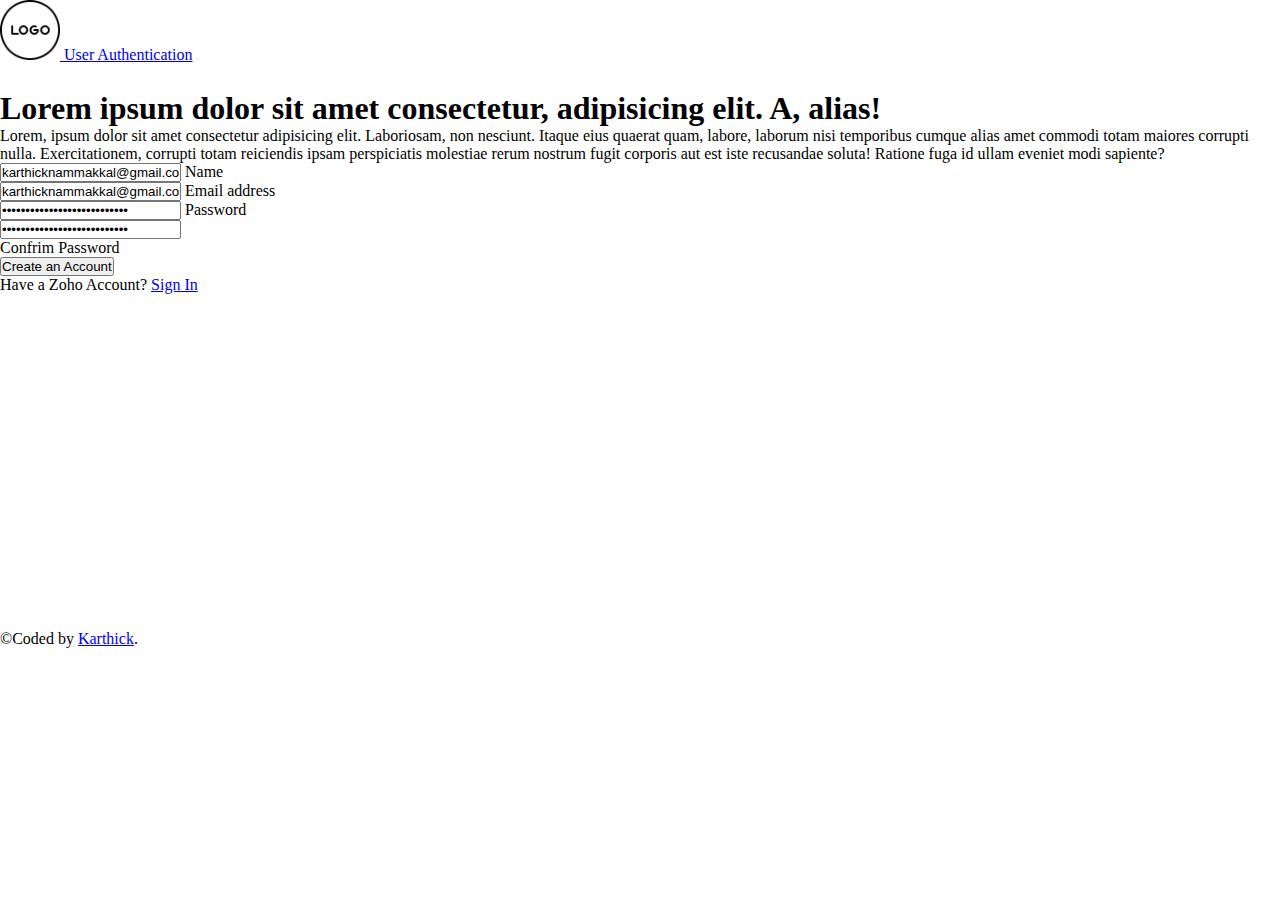
==== index.html @ 8a643084 "chore: Move frontend files to new repository" ====
<!DOCTYPE html>
<html lang="en">
  <head>
    <meta charset="UTF-8" />
    <meta name="viewport" content="width=device-width, initial-scale=1.0" />
    <title>User Athentication</title>
    <link
      href="https://cdn.jsdelivr.net/npm/bootstrap@5.0.2/dist/css/bootstrap.min.css"
      rel="stylesheet"
      integrity="sha384-EVSTQN3/azprG1Anm3QDgpJLIm9Nao0Yz1ztcQTwFspd3yD65VohhpuuCOmLASjC"
      crossorigin="anonymous"
    />
    <script
      src="https://cdn.jsdelivr.net/npm/bootstrap@5.0.2/dist/js/bootstrap.bundle.min.js"
      integrity="sha384-MrcW6ZMFYlzcLA8Nl+NtUVF0sA7MsXsP1UyJoMp4YLEuNSfAP+JcXn/tWtIaxVXM"
      crossorigin="anonymous"
    ></script>
    <link rel="stylesheet" href="style.css" />
  </head>
  <body>
    <header>
      <nav class="navbar navbar-light bg-light">
        <div class="container-fluid row">
          <a class="navbar-brand d-flex align-items-center" href="./index.html">
            <img
              src="./assets/logo_11423533.png"
              alt="logo"
              width="60px"
              height="60px"
              class="d-inline-block align-text-top me-3"
            />
            User Authentication
          </a>
        </div>
      </nav>
    </header>
    <main>
      <section class="container-fluid main d-flex justify-content-center">
        <div class="container row p-5">
          <div class="col-12 col-lg-7 pe-5">
            <h1>
              Lorem ipsum dolor sit amet consectetur, adipisicing elit. A,
              alias!
            </h1>
            <p>
              Lorem, ipsum dolor sit amet consectetur adipisicing elit.
              Laboriosam, non nesciunt. Itaque eius quaerat quam, labore,
              laborum nisi temporibus cumque alias amet commodi totam maiores
              corrupti nulla. Exercitationem, corrupti totam reiciendis ipsam
              perspiciatis molestiae rerum nostrum fugit corporis aut est iste
              recusandae soluta! Ratione fuga id ullam eveniet modi sapiente?
            </p>
          </div>
          <div class="col-12 col-lg-5" id="signupF">
            <div id="liveAlertPlaceholder"></div>
            <div class="form-floating mb-3">
              <input
                type="text"
                class="form-control"
                id="floatingName"
                placeholder="John"
                value="karthicknammakkal@gmail.com"
              />
              <label for="floatingName">Name</label>
              <p id="nameerr"></p>
            </div>
            <div class="form-floating mb-3">
              <input
                type="email"
                class="form-control"
                id="floatingInput"
                placeholder="name@example.com"
                value="karthicknammakkal@gmail.com"
              />
              <label for="floatingInput">Email address</label>
              <p id="emailerr"></p>
            </div>
            <div class="form-floating mb-3">
              <input
                type="password"
                class="form-control"
                id="floatingPassword"
                placeholder="Password"
                value="karthicknammakkal@gmail.com"
              />
              <label for="floatingPassword">Password</label>
              <p id="Passworderr"></p>
            </div>
            <div class="form-floating mb-3">
              <input
                type="password"
                class="form-control"
                id="floatingConfrimPassword"
                placeholder="Password"
                value="karthicknammakkal@gmail.com"
              />
              <p id="ConfrimPassworderr"></p>
              <label for="floatingConfrimPassword">Confrim Password</label>
            </div>
            <button
              type="submit"
              class="btn btn-primary col-12 mb-3"
              id="signup"
            >
              Create an Account
            </button>

            <p>Have a Zoho Account? <a href="./sign_in.html">Sign In</a></p>
          </div>
        </div>
      </section>
    </main>
    <footer class="d-flex justify-content-center align-items-center bg-dark">
      <div class="attribution text-light">
        ©Coded by
        <a href="https://www.linkedin.com/in/karthick-kaliannan-68b763191/"
          >Karthick</a
        >.
      </div>
    </footer>

    <script type="module" src="./index.js"></script>
  </body>
</html>
---- style.css ----
* {
  margin: 0;
  padding: 0;
  box-sizing: border-box;
}
body {
  height: 100vh;
}
header {
  height: 10%;
}
main {
  min-height: 60%;
}
footer {
  min-height: 30%;
}
.form-floating p {
  color: rgb(255, 38, 0);
  font-size: 0.8rem;
}
.tick {
  fill: aqua;
}
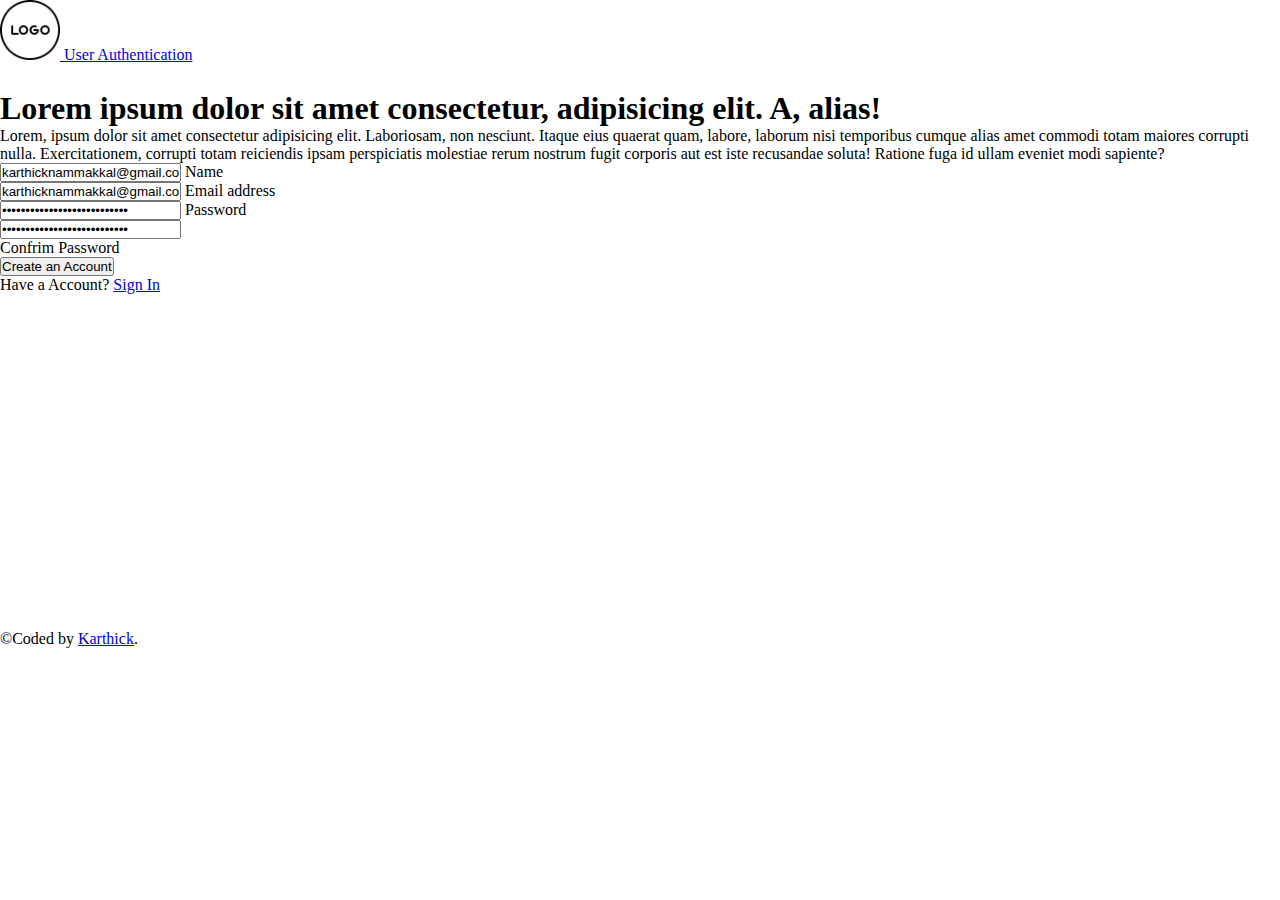
==== commit daa95e23: "fix: ui" ====
--- a/index.html
+++ b/index.html
@@ -105,7 +105,14 @@
               Create an Account
             </button>
 
-            <p>Have a Zoho Account? <a href="./sign_in.html">Sign In</a></p>
+            <p>Have a Account? <a href="./sign_in.html">Sign In</a></p>
+            <div id="freaze">
+              <div class="spinner"></div>
+              <p>
+                The server is taking longer than expected to respond. Please
+                wait a moment or try again later.
+              </p>
+            </div>
           </div>
         </div>
       </section>
--- a/style.css
+++ b/style.css
@@ -22,3 +22,40 @@
 .tick {
   fill: aqua;
 }
+#signupF {
+  position: relative;
+}
+#freaze {
+  position: absolute;
+  width: 100%;
+  height: 100%;
+  background: rgba(0, 0, 0, 0.582);
+  top: 0;
+  display: flex;
+  align-items: center;
+  justify-content: center;
+  flex-direction: column;
+  color: white;
+  padding: 20px;
+  gap: 20px;
+  text-align: center;
+}
+.spinner {
+  width: 100px;
+  height: 100px;
+  border-radius: 50%;
+  border: 4px solid rgba(255, 255, 255, 0.589);
+  animation: spin 2s infinite linear;
+  border-top: 4px solid rgb(100, 255, 147);
+}
+@keyframes spin {
+  from {
+    rotate: 0deg;
+  }
+  to {
+    rotate: 360deg;
+  }
+}
+#freaze {
+  display: none;
+}
